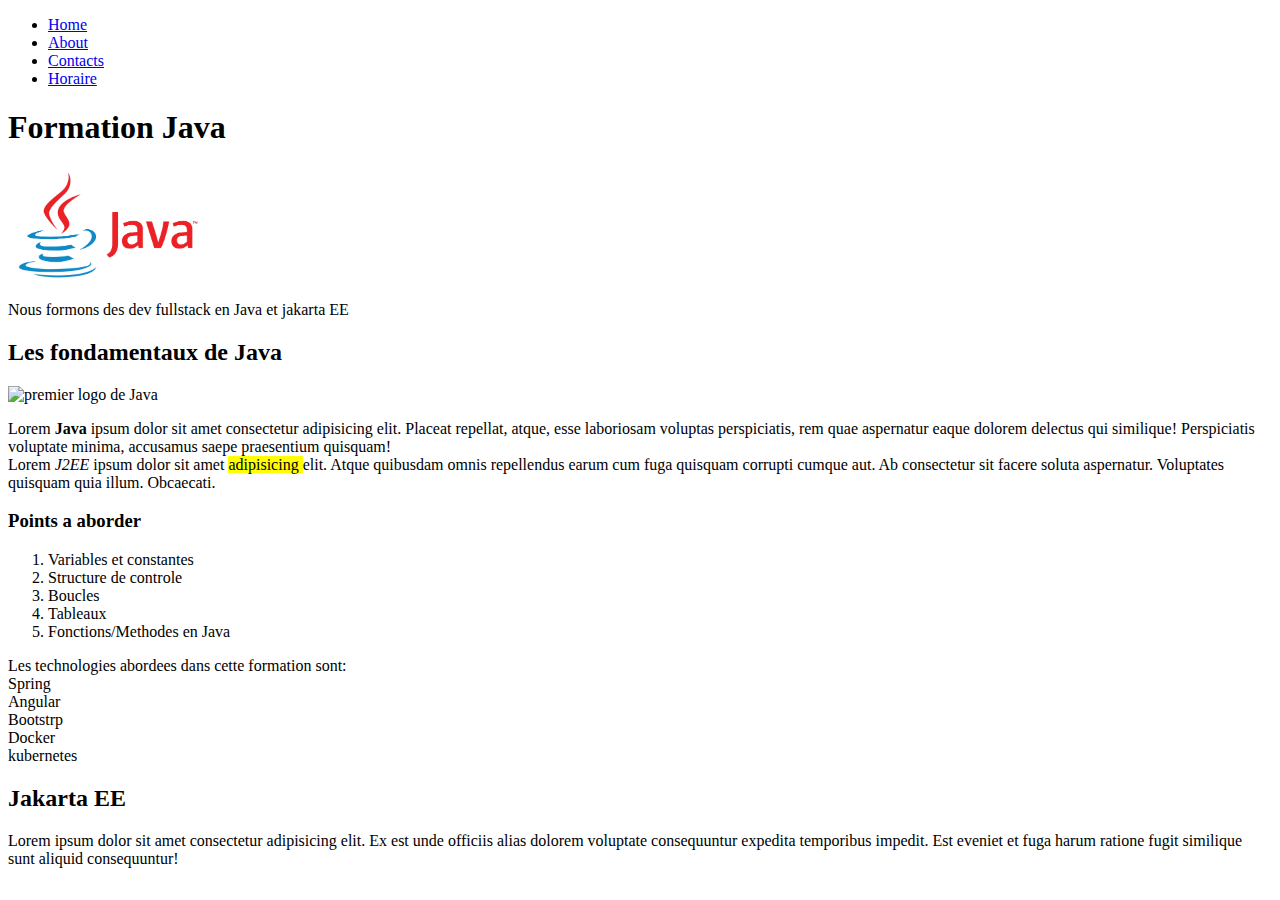
==== index.html @ 94cddd09 "Exo1&2&3" ====
<!DOCTYPE html>
<html lang="fr">
    <head>
        <!--c'est le titre de la page-->
        <title> Premiers pas</title>

    </head>
    <body>

    
        <nav>
            <ul>
                <li><a href="./">Home</a></li>
                <li><a href="pages/a-propos.html">About</a></li>
                <li><a href="pages/contacts.html">Contacts</a></li>
                <li><a href="pages/horaire.html">Horaire</a></li>
            </ul>
        </nav>
  
       <h1>Formation  Java </h1>
       <img src="./images/java.jpg" width="200" alt="premier logo de Java" />
       <p> Nous formons des dev fullstack en Java et jakarta EE</p>
         <!--<h2> HTML </h2>
        <h3> CSS </h3>
        <h4>Javascript</h4>
        <h5>PHP</h5>
        <h6>Python</h6> -->

        <h2>Les fondamentaux de Java </h2> 
        <img src="https://d1fmx1rbmqrxrr.cloudfront.net/zdnet/i/edit/ne/2021/09/logo_java.jpg" width="150" alt="premier logo de Java" />

        <p>
          Lorem <strong>Java</strong> ipsum dolor sit amet consectetur adipisicing elit. Placeat repellat, atque, esse laboriosam voluptas perspiciatis, rem quae aspernatur eaque dolorem delectus qui similique! Perspiciatis voluptate minima, accusamus saepe praesentium quisquam! <br />
          Lorem <em>J2EE</em> ipsum dolor sit amet <mark>adipisicing </mark>  elit. Atque quibusdam omnis repellendus earum cum fuga quisquam corrupti cumque aut. Ab consectetur sit facere soluta aspernatur. Voluptates quisquam quia illum. Obcaecati.
        </p>
       <h3> Points a aborder</h3>

       <!-- Liste ordonnee-->
       <ol>
           <li>Variables et constantes </li>
           <li>Structure de controle</li>
           <li>Boucles</li>
           <li>Tableaux</li>
           <li>Fonctions/Methodes en Java</li>

       </ol>

       Les technologies abordees dans cette formation sont:
       <!--Liste non odonnee-->
       <li>Spring</li>
       <li>Angular</li>
       <li>Bootstrp</li>
       <li>Docker</li>
       <li>kubernetes</li>

      <!-- <img src=‘’image.png’’ alt=‘’monImage’’/> -->


       <h2> Jakarta EE </h2> 
        <p>
           Lorem ipsum dolor sit amet consectetur adipisicing elit. Ex est unde officiis alias dolorem voluptate consequuntur expedita temporibus impedit. Est eveniet et fuga harum ratione fugit similique sunt aliquid consequuntur!
        </p>
  
    </body>
    
    <!-- learning html -->
</html>
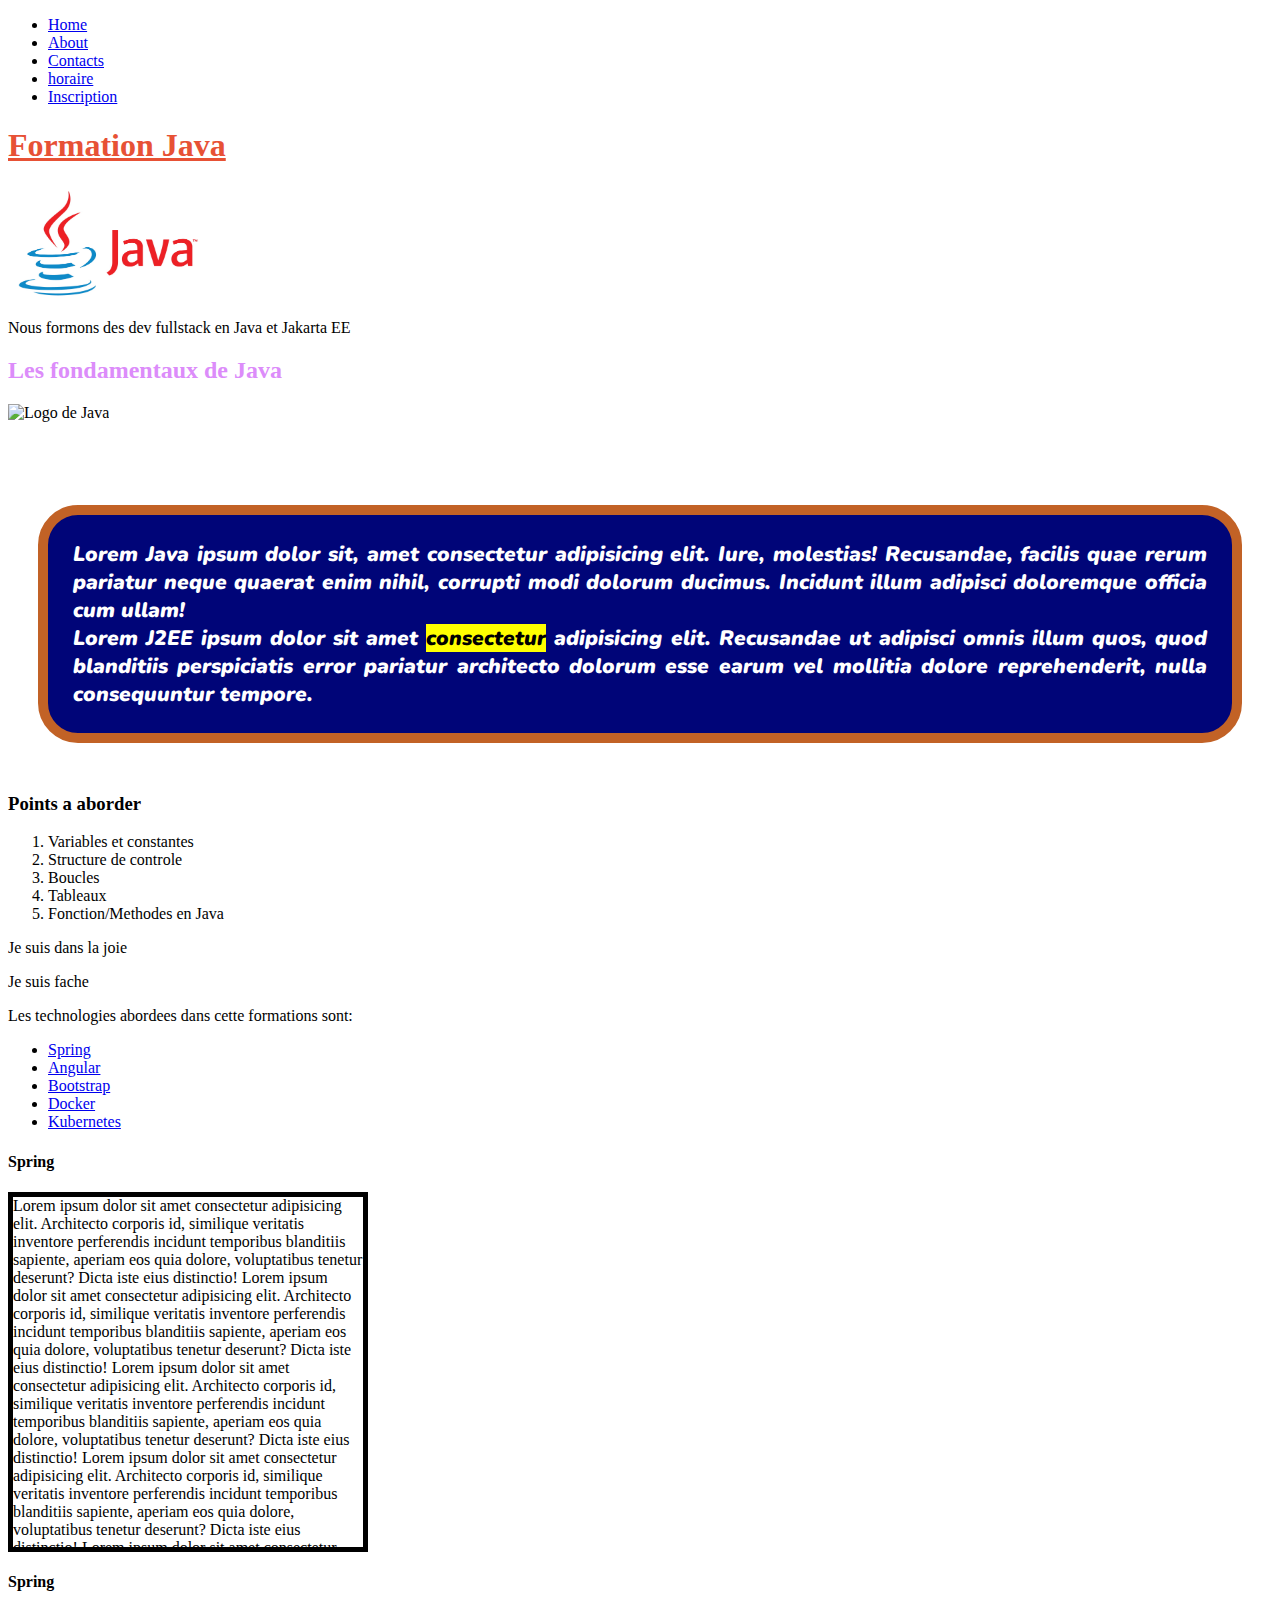
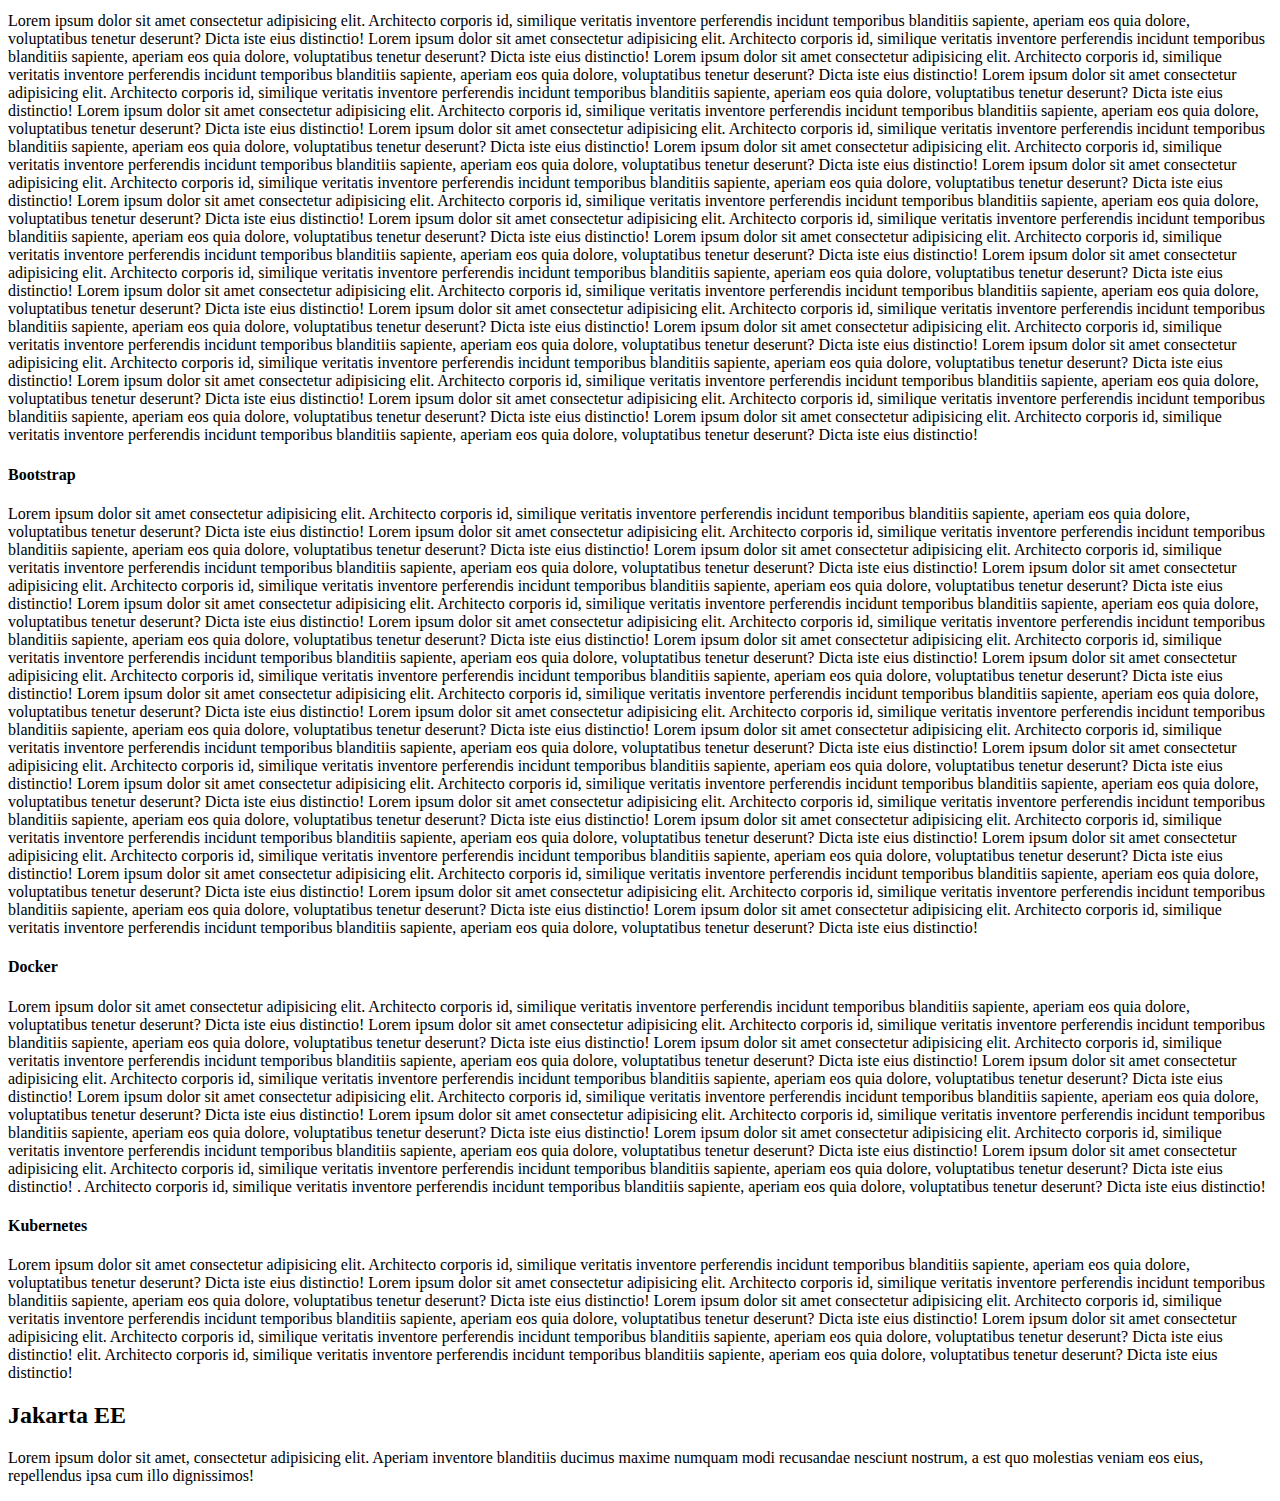
==== commit 2d98ba15: "Exercice creation contacts" ====
--- a/index.html
+++ b/index.html
@@ -1,67 +1,141 @@
 <!DOCTYPE html>
 <html lang="fr">
-    <head>
-        <!--c'est le titre de la page-->
-        <title> Premiers pas</title>
+   <head>
+     <!-- C'est le titre de ma page -->
+    <title>Premiers pas</title>
+    <link rel="stylesheet" href="css/style.css">
+   </head>
+   <body>
+      
+    <nav>
+        <ul>
+            <li><a href="./">Home</a></li>
+            <li><a href="pages/a-propos.html">About</a></li>
+            <li><a href="pages/contacts.html">Contacts</a></li>
+            <li><a href="pages/horaire.html">horaire</a></li>
+            <li><a href="pages/inscription.html">Inscription</a></li>
+        </ul>
+    </nav>
+    <h1 class="main-title">Formation Java</h1>
+   <!-- <h1 style="color: bleu;font-style: italic;">Formation Java</h1> -->
+    <img src="/images/java.jpg" width="200" alt="Premier logo de Java" />
+    <p>Nous formons des dev fullstack en Java et Jakarta EE</p>
+    <!-- <h2>HTML</h2>
+    <h3>CSS</h3>
+    <h4>Javascript</h4>
+    <h5>PHP</h5>
+    <h6>Python</h6> -->
 
-    </head>
-    <body>
+    <h2 class="secondary-title">Les fondamentaux de Java</h2>
+    <img src="https://ubiqum.com/assets/uploads/2019/10/screenshot-2021-02-11-at-115416.png" width="150" alt="Logo de Java">
+     <p class="para-1">
+        Lorem <strong>Java</strong> ipsum dolor sit, amet consectetur adipisicing elit. Iure, molestias! Recusandae, facilis quae rerum pariatur neque quaerat enim nihil, corrupti modi dolorum ducimus. Incidunt illum adipisci doloremque officia cum ullam!<br />
+        Lorem <em>J2EE</em> ipsum dolor sit amet <mark>consectetur</mark> adipisicing elit. Recusandae ut adipisci omnis illum quos, quod blanditiis perspiciatis error pariatur architecto dolorum esse earum vel mollitia dolore reprehenderit, nulla consequuntur tempore.
+     </p>
+     <h3 >Points a aborder</h3>
 
+     <!-- Liste ordonnee -->
+     <ol>
+        <li>Variables et constantes</li>
+        <li>Structure de controle</li>
+        <li>Boucles</li>
+        <li>Tableaux</li>
+        <li>Fonction/Methodes en Java</li>
+     </ol>
+
+     <div class="section">
+      <div class="artilcle1">
+        <p>Je suis dans la joie</p>
+        <div class="section-child">
+           <p>Je suis fache</p>
+        </div>
+      </div>
+      <div class="artilcle2"></div>
+    </div>
     
-        <nav>
-            <ul>
-                <li><a href="./">Home</a></li>
-                <li><a href="pages/a-propos.html">About</a></li>
-                <li><a href="pages/contacts.html">Contacts</a></li>
-                <li><a href="pages/horaire.html">Horaire</a></li>
-            </ul>
-        </nav>
-  
-       <h1>Formation  Java </h1>
-       <img src="./images/java.jpg" width="200" alt="premier logo de Java" />
-       <p> Nous formons des dev fullstack en Java et jakarta EE</p>
-         <!--<h2> HTML </h2>
-        <h3> CSS </h3>
-        <h4>Javascript</h4>
-        <h5>PHP</h5>
-        <h6>Python</h6> -->
 
-        <h2>Les fondamentaux de Java </h2> 
-        <img src="https://d1fmx1rbmqrxrr.cloudfront.net/zdnet/i/edit/ne/2021/09/logo_java.jpg" width="150" alt="premier logo de Java" />
-
-        <p>
-          Lorem <strong>Java</strong> ipsum dolor sit amet consectetur adipisicing elit. Placeat repellat, atque, esse laboriosam voluptas perspiciatis, rem quae aspernatur eaque dolorem delectus qui similique! Perspiciatis voluptate minima, accusamus saepe praesentium quisquam! <br />
-          Lorem <em>J2EE</em> ipsum dolor sit amet <mark>adipisicing </mark>  elit. Atque quibusdam omnis repellendus earum cum fuga quisquam corrupti cumque aut. Ab consectetur sit facere soluta aspernatur. Voluptates quisquam quia illum. Obcaecati.
-        </p>
-       <h3> Points a aborder</h3>
-
-       <!-- Liste ordonnee-->
-       <ol>
-           <li>Variables et constantes </li>
-           <li>Structure de controle</li>
-           <li>Boucles</li>
-           <li>Tableaux</li>
-           <li>Fonctions/Methodes en Java</li>
-
-       </ol>
-
-       Les technologies abordees dans cette formation sont:
-       <!--Liste non odonnee-->
-       <li>Spring</li>
-       <li>Angular</li>
-       <li>Bootstrp</li>
-       <li>Docker</li>
-       <li>kubernetes</li>
-
-      <!-- <img src=‘’image.png’’ alt=‘’monImage’’/> -->
-
-
-       <h2> Jakarta EE </h2> 
-        <p>
-           Lorem ipsum dolor sit amet consectetur adipisicing elit. Ex est unde officiis alias dolorem voluptate consequuntur expedita temporibus impedit. Est eveniet et fuga harum ratione fugit similique sunt aliquid consequuntur!
-        </p>
-  
-    </body>
-    
-    <!-- learning html -->
+     Les technologies abordees dans cette formations sont:
+    <!-- Liste non ordonnee -->
+    <ul>
+        <li><a href="#spring"> Spring</a></li>
+        <li><a href="#angular"> Angular </a></li>
+        <li><a href="#bootstrap"> Bootstrap </a></li>
+        <li><a href="#docker"> Docker </a></li>
+        <li><a href="#Kubernetes"> Kubernetes </a></li>
+    </ul>
+      <h4 id="spring">Spring</h4>
+      <p class="text-spring">Lorem ipsum dolor sit amet consectetur adipisicing elit. Architecto corporis id, similique veritatis inventore perferendis incidunt temporibus blanditiis sapiente, aperiam eos quia dolore, voluptatibus tenetur deserunt? Dicta iste eius distinctio!
+         Lorem ipsum dolor sit amet consectetur adipisicing elit. Architecto corporis id, similique veritatis inventore perferendis incidunt temporibus blanditiis sapiente, aperiam eos quia dolore, voluptatibus tenetur deserunt? Dicta iste eius distinctio!
+         Lorem ipsum dolor sit amet consectetur adipisicing elit. Architecto corporis id, similique veritatis inventore perferendis incidunt temporibus blanditiis sapiente, aperiam eos quia dolore, voluptatibus tenetur deserunt? Dicta iste eius distinctio!
+         Lorem ipsum dolor sit amet consectetur adipisicing elit. Architecto corporis id, similique veritatis inventore perferendis incidunt temporibus blanditiis sapiente, aperiam eos quia dolore, voluptatibus tenetur deserunt? Dicta iste eius distinctio!
+         Lorem ipsum dolor sit amet consectetur adipisicing elit. Architecto corporis id, similique veritatis inventore perferendis incidunt temporibus blanditiis sapiente, aperiam eos quia dolore, voluptatibus tenetur deserunt? Dicta iste eius distinctio!
+         Lorem ipsum dolor sit amet consectetur adipisicing elit. Architecto corporis id, similique veritatis inventore perferendis incidunt temporibus blanditiis sapiente, aperiam eos quia dolore, voluptatibus tenetur deserunt? Dicta iste eius distinctio!
+         Lorem ipsum dolor sit amet consectetur adipisicing elit. Architecto corporis id, similique veritatis inventore perferendis incidunt temporibus blanditiis sapiente, aperiam eos quia dolore, voluptatibus tenetur deserunt? Dicta iste eius distinctio!
+         
+      </p>
+      <h4 id="spring">Spring</h4>
+      <p>Lorem ipsum dolor sit amet consectetur adipisicing elit. Architecto corporis id, similique veritatis inventore perferendis incidunt temporibus blanditiis sapiente, aperiam eos quia dolore, voluptatibus tenetur deserunt? Dicta iste eius distinctio!
+         Lorem ipsum dolor sit amet consectetur adipisicing elit. Architecto corporis id, similique veritatis inventore perferendis incidunt temporibus blanditiis sapiente, aperiam eos quia dolore, voluptatibus tenetur deserunt? Dicta iste eius distinctio!
+         Lorem ipsum dolor sit amet consectetur adipisicing elit. Architecto corporis id, similique veritatis inventore perferendis incidunt temporibus blanditiis sapiente, aperiam eos quia dolore, voluptatibus tenetur deserunt? Dicta iste eius distinctio!
+         Lorem ipsum dolor sit amet consectetur adipisicing elit. Architecto corporis id, similique veritatis inventore perferendis incidunt temporibus blanditiis sapiente, aperiam eos quia dolore, voluptatibus tenetur deserunt? Dicta iste eius distinctio!
+         Lorem ipsum dolor sit amet consectetur adipisicing elit. Architecto corporis id, similique veritatis inventore perferendis incidunt temporibus blanditiis sapiente, aperiam eos quia dolore, voluptatibus tenetur deserunt? Dicta iste eius distinctio!
+         Lorem ipsum dolor sit amet consectetur adipisicing elit. Architecto corporis id, similique veritatis inventore perferendis incidunt temporibus blanditiis sapiente, aperiam eos quia dolore, voluptatibus tenetur deserunt? Dicta iste eius distinctio!
+         Lorem ipsum dolor sit amet consectetur adipisicing elit. Architecto corporis id, similique veritatis inventore perferendis incidunt temporibus blanditiis sapiente, aperiam eos quia dolore, voluptatibus tenetur deserunt? Dicta iste eius distinctio!
+         Lorem ipsum dolor sit amet consectetur adipisicing elit. Architecto corporis id, similique veritatis inventore perferendis incidunt temporibus blanditiis sapiente, aperiam eos quia dolore, voluptatibus tenetur deserunt? Dicta iste eius distinctio!
+         Lorem ipsum dolor sit amet consectetur adipisicing elit. Architecto corporis id, similique veritatis inventore perferendis incidunt temporibus blanditiis sapiente, aperiam eos quia dolore, voluptatibus tenetur deserunt? Dicta iste eius distinctio!
+         Lorem ipsum dolor sit amet consectetur adipisicing elit. Architecto corporis id, similique veritatis inventore perferendis incidunt temporibus blanditiis sapiente, aperiam eos quia dolore, voluptatibus tenetur deserunt? Dicta iste eius distinctio!
+         Lorem ipsum dolor sit amet consectetur adipisicing elit. Architecto corporis id, similique veritatis inventore perferendis incidunt temporibus blanditiis sapiente, aperiam eos quia dolore, voluptatibus tenetur deserunt? Dicta iste eius distinctio!
+         Lorem ipsum dolor sit amet consectetur adipisicing elit. Architecto corporis id, similique veritatis inventore perferendis incidunt temporibus blanditiis sapiente, aperiam eos quia dolore, voluptatibus tenetur deserunt? Dicta iste eius distinctio!
+         Lorem ipsum dolor sit amet consectetur adipisicing elit. Architecto corporis id, similique veritatis inventore perferendis incidunt temporibus blanditiis sapiente, aperiam eos quia dolore, voluptatibus tenetur deserunt? Dicta iste eius distinctio!
+         Lorem ipsum dolor sit amet consectetur adipisicing elit. Architecto corporis id, similique veritatis inventore perferendis incidunt temporibus blanditiis sapiente, aperiam eos quia dolore, voluptatibus tenetur deserunt? Dicta iste eius distinctio!
+         Lorem ipsum dolor sit amet consectetur adipisicing elit. Architecto corporis id, similique veritatis inventore perferendis incidunt temporibus blanditiis sapiente, aperiam eos quia dolore, voluptatibus tenetur deserunt? Dicta iste eius distinctio!
+         Lorem ipsum dolor sit amet consectetur adipisicing elit. Architecto corporis id, similique veritatis inventore perferendis incidunt temporibus blanditiis sapiente, aperiam eos quia dolore, voluptatibus tenetur deserunt? Dicta iste eius distinctio!
+         Lorem ipsum dolor sit amet consectetur adipisicing elit. Architecto corporis id, similique veritatis inventore perferendis incidunt temporibus blanditiis sapiente, aperiam eos quia dolore, voluptatibus tenetur deserunt? Dicta iste eius distinctio!
+         Lorem ipsum dolor sit amet consectetur adipisicing elit. Architecto corporis id, similique veritatis inventore perferendis incidunt temporibus blanditiis sapiente, aperiam eos quia dolore, voluptatibus tenetur deserunt? Dicta iste eius distinctio!
+         Lorem ipsum dolor sit amet consectetur adipisicing elit. Architecto corporis id, similique veritatis inventore perferendis incidunt temporibus blanditiis sapiente, aperiam eos quia dolore, voluptatibus tenetur deserunt? Dicta iste eius distinctio!
+      </p>
+      <h4 id="bootstrap">Bootstrap</h4>
+      <p>Lorem ipsum dolor sit amet consectetur adipisicing elit. Architecto corporis id, similique veritatis inventore perferendis incidunt temporibus blanditiis sapiente, aperiam eos quia dolore, voluptatibus tenetur deserunt? Dicta iste eius distinctio!
+         Lorem ipsum dolor sit amet consectetur adipisicing elit. Architecto corporis id, similique veritatis inventore perferendis incidunt temporibus blanditiis sapiente, aperiam eos quia dolore, voluptatibus tenetur deserunt? Dicta iste eius distinctio!
+         Lorem ipsum dolor sit amet consectetur adipisicing elit. Architecto corporis id, similique veritatis inventore perferendis incidunt temporibus blanditiis sapiente, aperiam eos quia dolore, voluptatibus tenetur deserunt? Dicta iste eius distinctio!
+         Lorem ipsum dolor sit amet consectetur adipisicing elit. Architecto corporis id, similique veritatis inventore perferendis incidunt temporibus blanditiis sapiente, aperiam eos quia dolore, voluptatibus tenetur deserunt? Dicta iste eius distinctio!
+         Lorem ipsum dolor sit amet consectetur adipisicing elit. Architecto corporis id, similique veritatis inventore perferendis incidunt temporibus blanditiis sapiente, aperiam eos quia dolore, voluptatibus tenetur deserunt? Dicta iste eius distinctio!
+         Lorem ipsum dolor sit amet consectetur adipisicing elit. Architecto corporis id, similique veritatis inventore perferendis incidunt temporibus blanditiis sapiente, aperiam eos quia dolore, voluptatibus tenetur deserunt? Dicta iste eius distinctio!
+         Lorem ipsum dolor sit amet consectetur adipisicing elit. Architecto corporis id, similique veritatis inventore perferendis incidunt temporibus blanditiis sapiente, aperiam eos quia dolore, voluptatibus tenetur deserunt? Dicta iste eius distinctio!
+         Lorem ipsum dolor sit amet consectetur adipisicing elit. Architecto corporis id, similique veritatis inventore perferendis incidunt temporibus blanditiis sapiente, aperiam eos quia dolore, voluptatibus tenetur deserunt? Dicta iste eius distinctio!
+         Lorem ipsum dolor sit amet consectetur adipisicing elit. Architecto corporis id, similique veritatis inventore perferendis incidunt temporibus blanditiis sapiente, aperiam eos quia dolore, voluptatibus tenetur deserunt? Dicta iste eius distinctio!
+         Lorem ipsum dolor sit amet consectetur adipisicing elit. Architecto corporis id, similique veritatis inventore perferendis incidunt temporibus blanditiis sapiente, aperiam eos quia dolore, voluptatibus tenetur deserunt? Dicta iste eius distinctio!
+         Lorem ipsum dolor sit amet consectetur adipisicing elit. Architecto corporis id, similique veritatis inventore perferendis incidunt temporibus blanditiis sapiente, aperiam eos quia dolore, voluptatibus tenetur deserunt? Dicta iste eius distinctio!
+         Lorem ipsum dolor sit amet consectetur adipisicing elit. Architecto corporis id, similique veritatis inventore perferendis incidunt temporibus blanditiis sapiente, aperiam eos quia dolore, voluptatibus tenetur deserunt? Dicta iste eius distinctio!
+         Lorem ipsum dolor sit amet consectetur adipisicing elit. Architecto corporis id, similique veritatis inventore perferendis incidunt temporibus blanditiis sapiente, aperiam eos quia dolore, voluptatibus tenetur deserunt? Dicta iste eius distinctio!
+         Lorem ipsum dolor sit amet consectetur adipisicing elit. Architecto corporis id, similique veritatis inventore perferendis incidunt temporibus blanditiis sapiente, aperiam eos quia dolore, voluptatibus tenetur deserunt? Dicta iste eius distinctio!
+         Lorem ipsum dolor sit amet consectetur adipisicing elit. Architecto corporis id, similique veritatis inventore perferendis incidunt temporibus blanditiis sapiente, aperiam eos quia dolore, voluptatibus tenetur deserunt? Dicta iste eius distinctio!
+         Lorem ipsum dolor sit amet consectetur adipisicing elit. Architecto corporis id, similique veritatis inventore perferendis incidunt temporibus blanditiis sapiente, aperiam eos quia dolore, voluptatibus tenetur deserunt? Dicta iste eius distinctio!
+         Lorem ipsum dolor sit amet consectetur adipisicing elit. Architecto corporis id, similique veritatis inventore perferendis incidunt temporibus blanditiis sapiente, aperiam eos quia dolore, voluptatibus tenetur deserunt? Dicta iste eius distinctio!
+         Lorem ipsum dolor sit amet consectetur adipisicing elit. Architecto corporis id, similique veritatis inventore perferendis incidunt temporibus blanditiis sapiente, aperiam eos quia dolore, voluptatibus tenetur deserunt? Dicta iste eius distinctio!
+         Lorem ipsum dolor sit amet consectetur adipisicing elit. Architecto corporis id, similique veritatis inventore perferendis incidunt temporibus blanditiis sapiente, aperiam eos quia dolore, voluptatibus tenetur deserunt? Dicta iste eius distinctio!
+      </p>
+      <h4 id="docker">Docker</h4>
+      <p>Lorem ipsum dolor sit amet consectetur adipisicing elit. Architecto corporis id, similique veritatis inventore perferendis incidunt temporibus blanditiis sapiente, aperiam eos quia dolore, voluptatibus tenetur deserunt? Dicta iste eius distinctio!
+         Lorem ipsum dolor sit amet consectetur adipisicing elit. Architecto corporis id, similique veritatis inventore perferendis incidunt temporibus blanditiis sapiente, aperiam eos quia dolore, voluptatibus tenetur deserunt? Dicta iste eius distinctio!
+         Lorem ipsum dolor sit amet consectetur adipisicing elit. Architecto corporis id, similique veritatis inventore perferendis incidunt temporibus blanditiis sapiente, aperiam eos quia dolore, voluptatibus tenetur deserunt? Dicta iste eius distinctio!
+         Lorem ipsum dolor sit amet consectetur adipisicing elit. Architecto corporis id, similique veritatis inventore perferendis incidunt temporibus blanditiis sapiente, aperiam eos quia dolore, voluptatibus tenetur deserunt? Dicta iste eius distinctio!
+         Lorem ipsum dolor sit amet consectetur adipisicing elit. Architecto corporis id, similique veritatis inventore perferendis incidunt temporibus blanditiis sapiente, aperiam eos quia dolore, voluptatibus tenetur deserunt? Dicta iste eius distinctio!
+         Lorem ipsum dolor sit amet consectetur adipisicing elit. Architecto corporis id, similique veritatis inventore perferendis incidunt temporibus blanditiis sapiente, aperiam eos quia dolore, voluptatibus tenetur deserunt? Dicta iste eius distinctio!
+         Lorem ipsum dolor sit amet consectetur adipisicing elit. Architecto corporis id, similique veritatis inventore perferendis incidunt temporibus blanditiis sapiente, aperiam eos quia dolore, voluptatibus tenetur deserunt? Dicta iste eius distinctio!
+         Lorem ipsum dolor sit amet consectetur adipisicing elit. Architecto corporis id, similique veritatis inventore perferendis incidunt temporibus blanditiis sapiente, aperiam eos quia dolore, voluptatibus tenetur deserunt? Dicta iste eius distinctio!
+         . Architecto corporis id, similique veritatis inventore perferendis incidunt temporibus blanditiis sapiente, aperiam eos quia dolore, voluptatibus tenetur deserunt? Dicta iste eius distinctio!
+      </p>
+      <h4 id="Kubernetes">Kubernetes</h4>
+      <p>Lorem ipsum dolor sit amet consectetur adipisicing elit. Architecto corporis id, similique veritatis inventore perferendis incidunt temporibus blanditiis sapiente, aperiam eos quia dolore, voluptatibus tenetur deserunt? Dicta iste eius distinctio!
+         Lorem ipsum dolor sit amet consectetur adipisicing elit. Architecto corporis id, similique veritatis inventore perferendis incidunt temporibus blanditiis sapiente, aperiam eos quia dolore, voluptatibus tenetur deserunt? Dicta iste eius distinctio!
+         Lorem ipsum dolor sit amet consectetur adipisicing elit. Architecto corporis id, similique veritatis inventore perferendis incidunt temporibus blanditiis sapiente, aperiam eos quia dolore, voluptatibus tenetur deserunt? Dicta iste eius distinctio!
+         Lorem ipsum dolor sit amet consectetur adipisicing elit. Architecto corporis id, similique veritatis inventore perferendis incidunt temporibus blanditiis sapiente, aperiam eos quia dolore, voluptatibus tenetur deserunt? Dicta iste eius distinctio!
+         elit. Architecto corporis id, similique veritatis inventore perferendis incidunt temporibus blanditiis sapiente, aperiam eos quia dolore, voluptatibus tenetur deserunt? Dicta iste eius distinctio!
+      </p>
+     <h2>Jakarta EE</h2>
+     <p>
+        Lorem ipsum dolor sit amet, consectetur adipisicing elit. Aperiam inventore blanditiis ducimus maxime numquam modi recusandae nesciunt nostrum, a est quo molestias veniam eos eius, repellendus ipsa cum illo dignissimos!
+     </p>
+   </body>
 </html>--- a/css/style.css
+++ b/css/style.css
@@ -0,0 +1,160 @@
+@import url('https://fonts.googleapis.com/css2?family=Nunito:ital,wght@0,200;0,300;0,400;1,200;1,300&display=swap');
+/*
+
+/*Selecteur d'element*/
+
+/*selecteur de classe*/
+
+/*
+h1{
+    color:blue;
+}
+
+
+
+p{
+    color:yellow
+}
+
+p{
+    color:blue
+}
+
+.text-italic{
+    font-style: italic;
+}
+
+
+.text-danger{
+    color: red;
+}
+*/
+
+/*Selecteur d'ID*/
+/* #para-1{
+    color: indigo;
+}
+
+/*Combinateurs*/
+/* Cibler tous les elements qui sont des enfants direct de ol*/
+/*
+ol>li {
+
+    font-weight: bold;
+}
+
+*/
+/*
+
+.section>.section-child{
+    font-style:italic ;
+}
+
+*/
+
+.main-title{
+    color: #e75135;
+}
+
+.secondary-title{
+    color: rgb(220,140,250);
+}
+
+/* Couleur du background */
+.para-1{
+    background-color:#000578;
+    color:#fff;
+}
+
+
+/*Type de police*/
+
+.para-1{
+  font-family: 'Nunito', sans-serif;
+}
+
+/* Taile de la police */
+
+.para-1{
+    font-size: 21px;
+}
+
+
+/* Modifier le style du text*/
+
+.para-1{
+    font-style: italic;
+}
+
+/* Mettre le text en gras */
+.para-1{
+
+    font-weight: 900;
+
+}
+
+/* Alignement du text */
+
+.para-1{
+    text-align: justify ;
+}
+
+/*
+
+/* 
+  Marges externes
+*/
+.para-1{
+    margin-top: 83px;
+    margin-bottom:50px;
+    margin-left: 30px;
+    margin-right:30px;
+}
+
+/* 
+  Marges internes
+*/
+.para-1{
+    padding-top: 25px;
+    padding-bottom: 25px;
+    padding-right: 25px;
+    padding-left: 25px;
+    padding: 25px,25px,25px,25px;
+
+}
+
+
+/*Bordures*/
+
+.para-1{
+    /*border-top:20px solid yellow;
+    border-bottom:20px solid yellow;
+    border-left:20px solid yellow;
+    border-right:20px solid yellow;*/
+    border:10px solid #c26226;
+    border-radius: 40px;
+}
+
+
+
+/* Souliement du text et d'autres decorations*/
+.main-title{
+    text-decoration:underline;
+}
+
+
+/*Modifier la hauteur et la largeur
+width=largeur
+heigh =hauteur
+*/
+
+.text-spring{
+    width: 350px;
+    height:350px ;
+    border: 5px solid black;
+
+    /* c'est pour cacher le texte qui deborde*/
+    overflow: hidden;
+    overflow: scroll;
+
+}